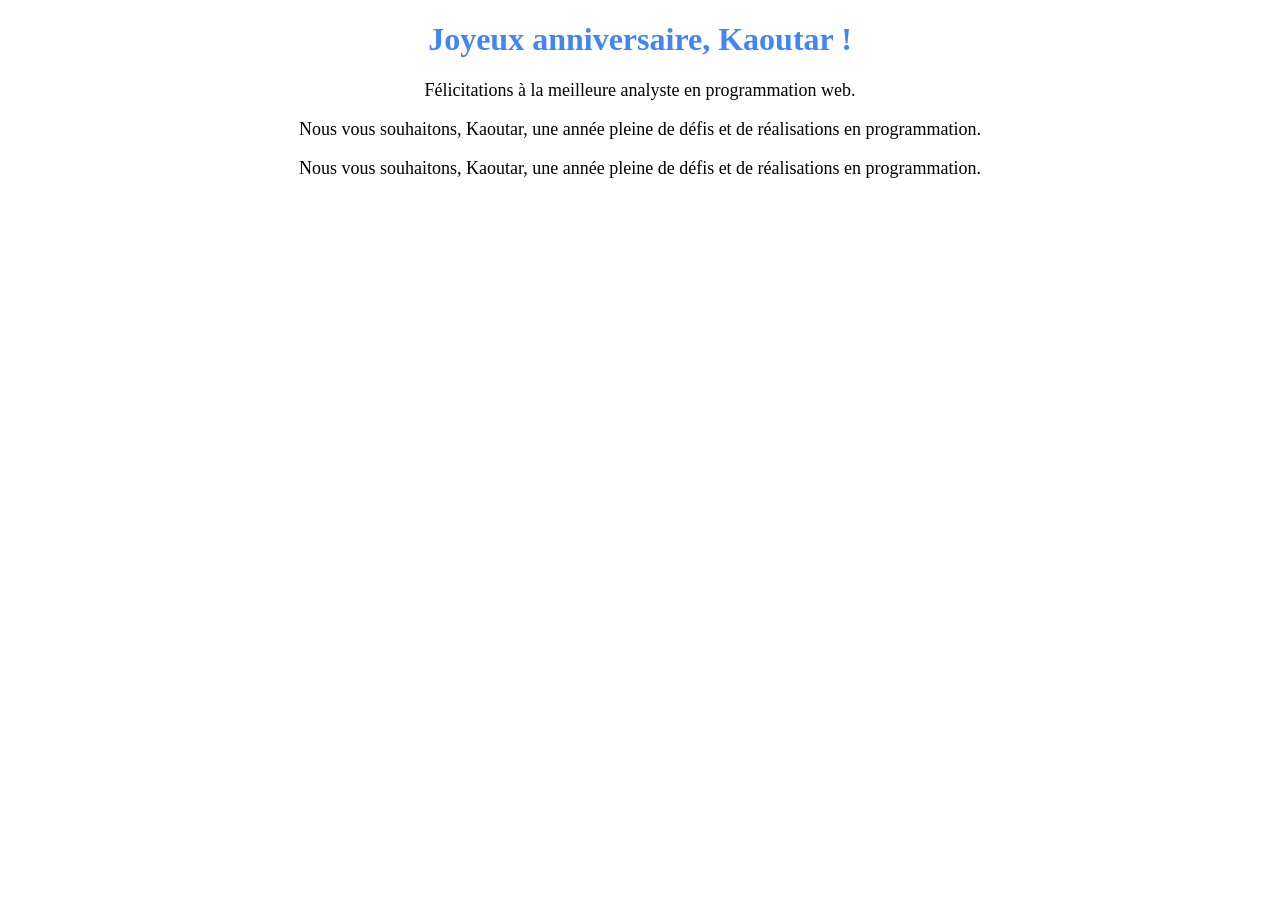
==== index.html @ 5db0854c "first commit" ====
<!DOCTYPE html>
<html lang="fr">
<head>
    <meta charset="UTF-8">
    <meta name="viewport" content="width=device-width, initial-scale=1.0">
    <title>Félicitations d'anniversaire</title>
</head>
<body>

    <h1 style="text-align: center; color: #4285f4;">Joyeux anniversaire, Kaoutar !</h1>
    <p style="text-align: center; font-size: 18px;">Félicitations à la meilleure analyste en programmation web.</p>
    <p style="text-align: center; font-size: 18px;">Nous vous souhaitons, Kaoutar, une année pleine de défis et de réalisations en programmation.</p>
    <p style="text-align: center; font-size: 18px;">Nous vous souhaitons, Kaoutar, une année pleine de défis et de réalisations en programmation.</p>


</body>
</html>
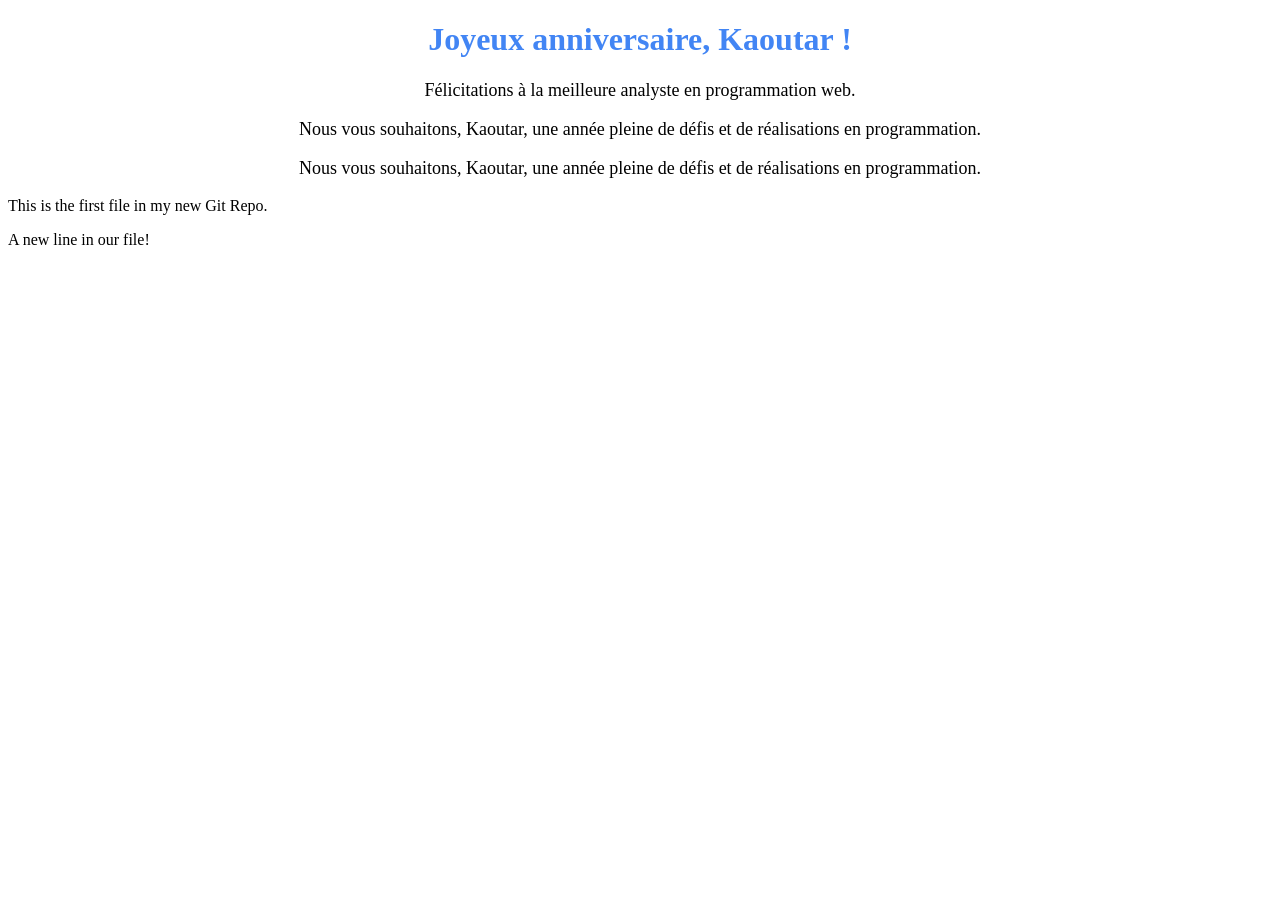
==== commit b0ddda52: "change in my new branch" ====
--- a/index.html
+++ b/index.html
@@ -12,6 +12,9 @@
     <p style="text-align: center; font-size: 18px;">Nous vous souhaitons, Kaoutar, une année pleine de défis et de réalisations en programmation.</p>
     <p style="text-align: center; font-size: 18px;">Nous vous souhaitons, Kaoutar, une année pleine de défis et de réalisations en programmation.</p>
 
+    <p>This is the first file in my new Git Repo.</p>
+    <p>A new line in our file!</p>
+
 
 </body>
 </html>
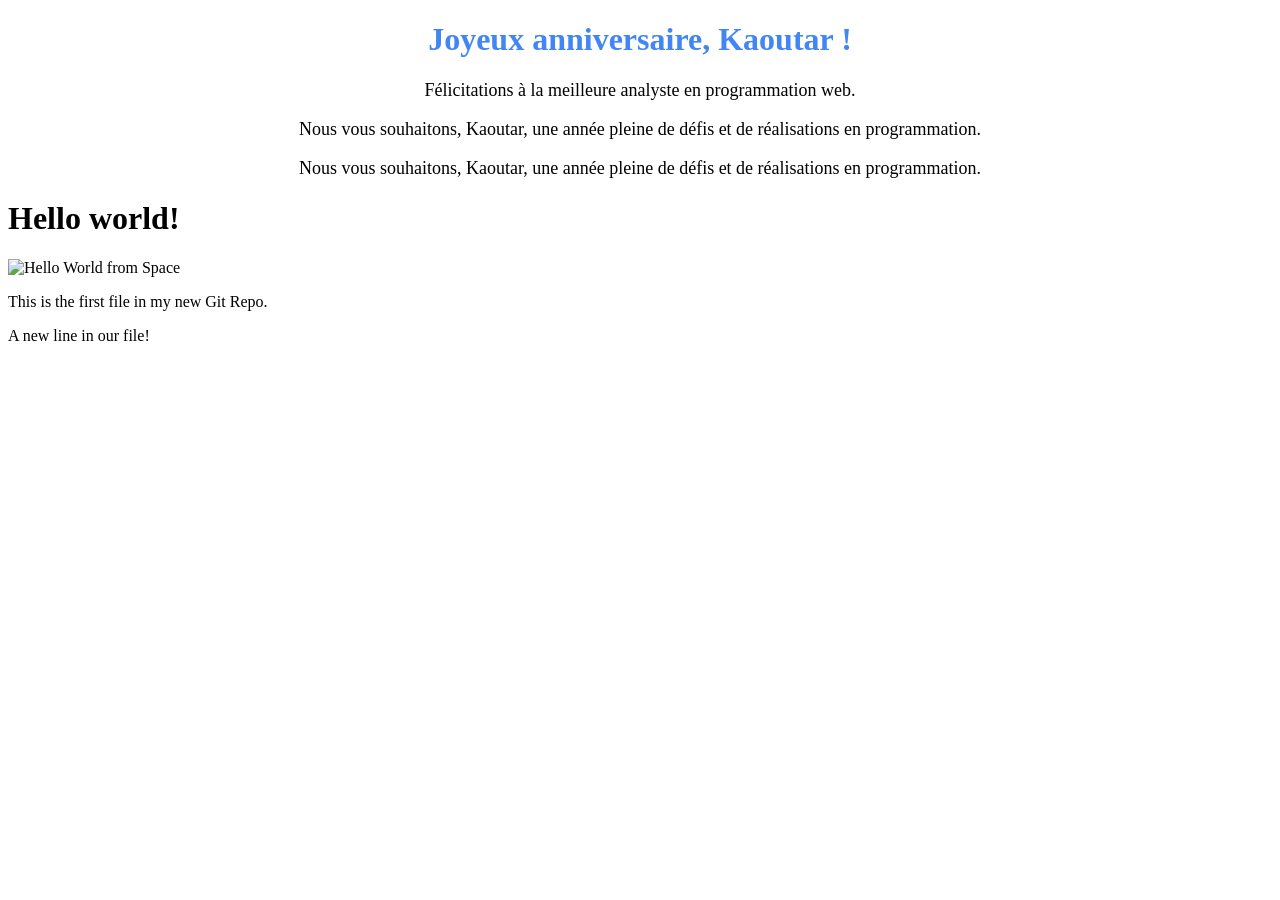
==== commit b4844f13: "change in my new branch" ====
--- a/index.html
+++ b/index.html
@@ -12,9 +12,11 @@
     <p style="text-align: center; font-size: 18px;">Nous vous souhaitons, Kaoutar, une année pleine de défis et de réalisations en programmation.</p>
     <p style="text-align: center; font-size: 18px;">Nous vous souhaitons, Kaoutar, une année pleine de défis et de réalisations en programmation.</p>
 
+    <h1>Hello world!</h1>
+    <div><img src="20230430_130737.jpg" alt="Hello World from Space"
+    style="width:100%;max-width:960px"></div>
     <p>This is the first file in my new Git Repo.</p>
     <p>A new line in our file!</p>
 
-
 </body>
 </html>
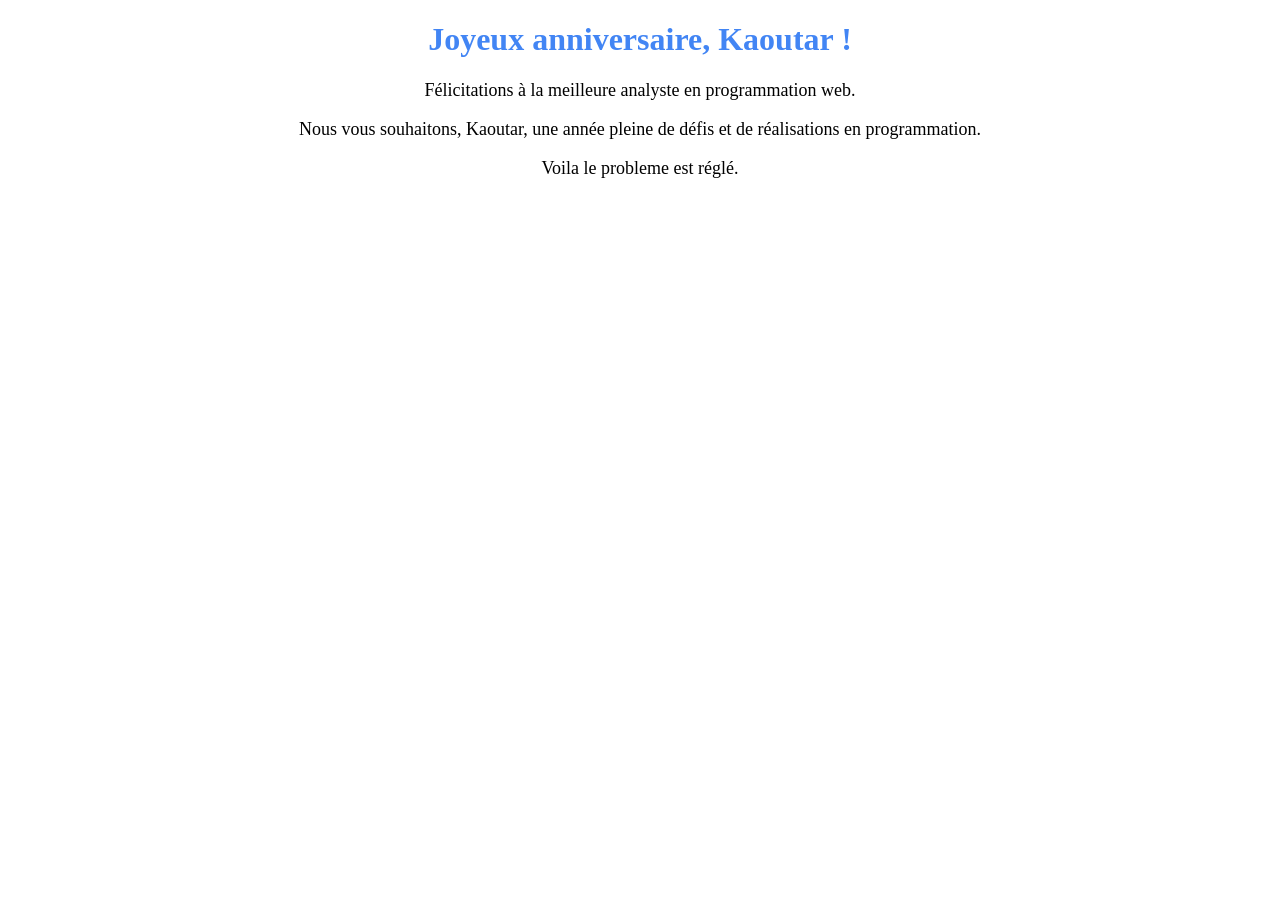
==== commit 7147592d: "fixer le probleme" ====
--- a/index.html
+++ b/index.html
@@ -10,13 +10,8 @@
     <h1 style="text-align: center; color: #4285f4;">Joyeux anniversaire, Kaoutar !</h1>
     <p style="text-align: center; font-size: 18px;">Félicitations à la meilleure analyste en programmation web.</p>
     <p style="text-align: center; font-size: 18px;">Nous vous souhaitons, Kaoutar, une année pleine de défis et de réalisations en programmation.</p>
-    <p style="text-align: center; font-size: 18px;">Nous vous souhaitons, Kaoutar, une année pleine de défis et de réalisations en programmation.</p>
+    <p style="text-align: center; font-size: 18px;">Voila le probleme est réglé.</p>
 
-    <h1>Hello world!</h1>
-    <div><img src="20230430_130737.jpg" alt="Hello World from Space"
-    style="width:100%;max-width:960px"></div>
-    <p>This is the first file in my new Git Repo.</p>
-    <p>A new line in our file!</p>
 
 </body>
 </html>
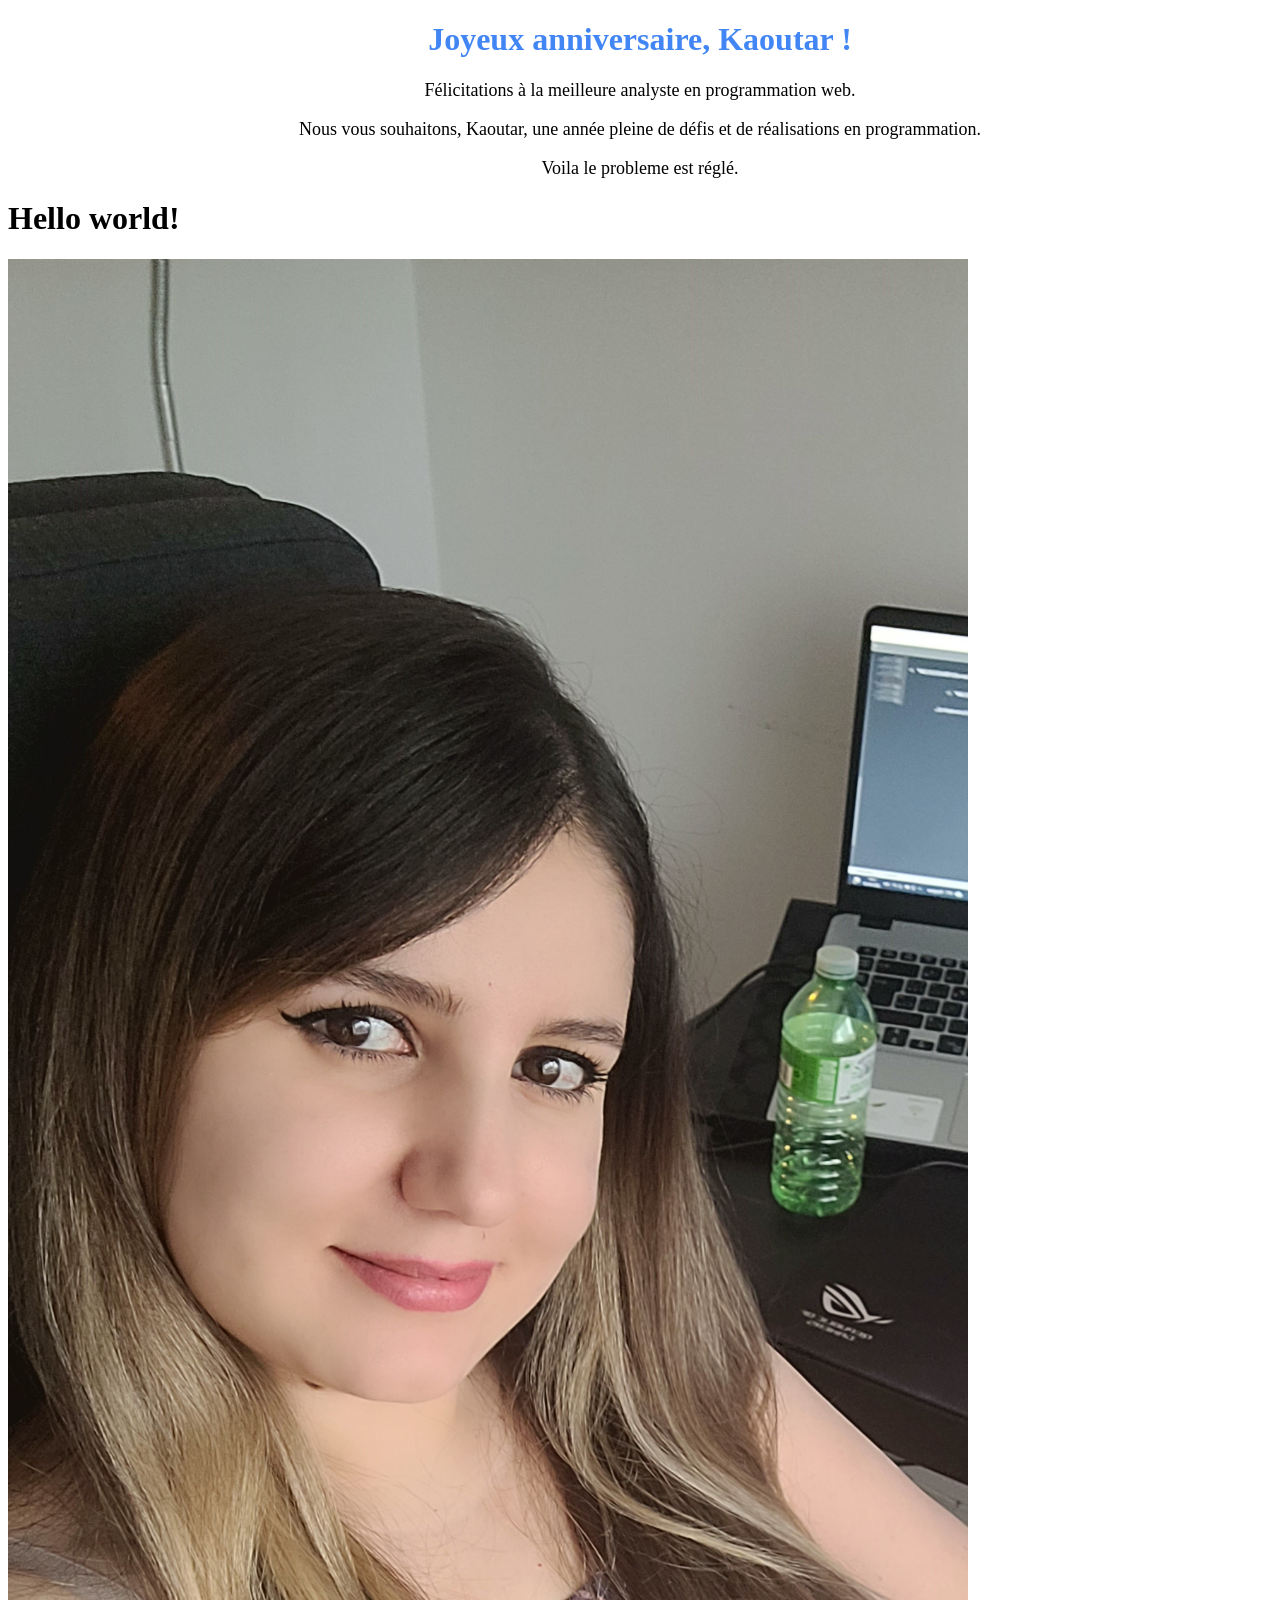
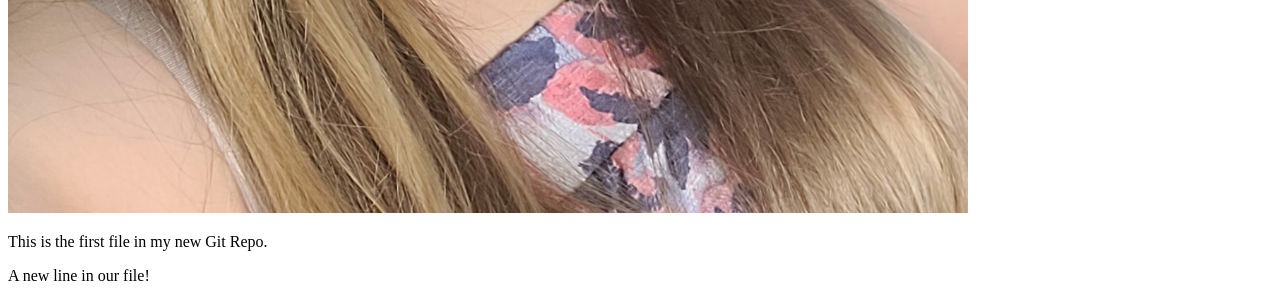
==== commit 1114d775: "add git fichier" ====
--- a/index.html
+++ b/index.html
@@ -12,6 +12,11 @@
     <p style="text-align: center; font-size: 18px;">Nous vous souhaitons, Kaoutar, une année pleine de défis et de réalisations en programmation.</p>
     <p style="text-align: center; font-size: 18px;">Voila le probleme est réglé.</p>
 
+    <h1>Hello world!</h1>
+    <div><img src="20230430_130737.jpg" alt="Hello World from Space"
+    style="width:100%;max-width:960px"></div>
+    <p>This is the first file in my new Git Repo.</p>
+    <p>A new line in our file!</p>
 
 </body>
 </html>
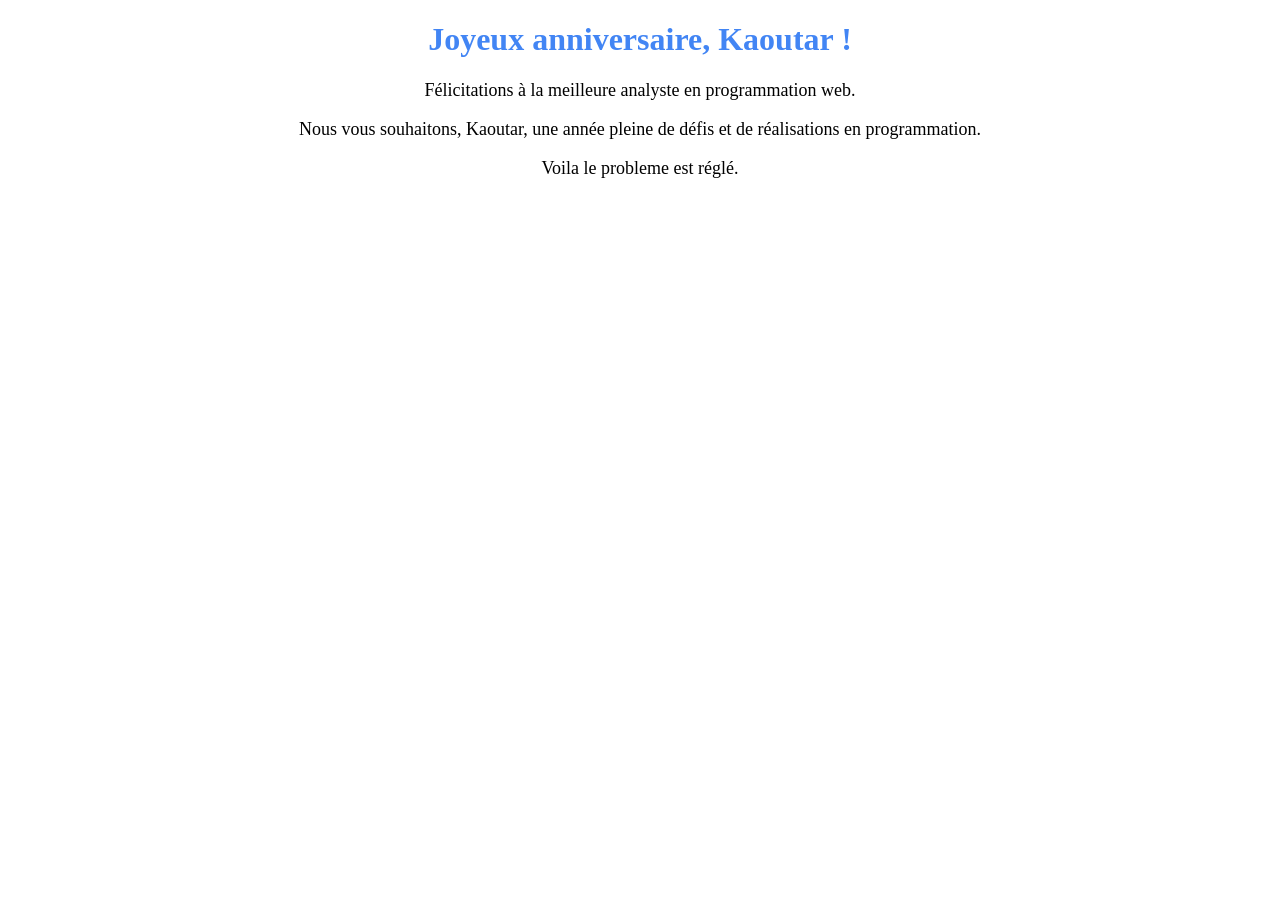
==== commit af1ebe66: "Revert "add git fichier" This reverts commit 1114d7751cd40af0a71be4ec9295fc4207320656, reversing cha" ====
--- a/index.html
+++ b/index.html
@@ -12,11 +12,6 @@
     <p style="text-align: center; font-size: 18px;">Nous vous souhaitons, Kaoutar, une année pleine de défis et de réalisations en programmation.</p>
     <p style="text-align: center; font-size: 18px;">Voila le probleme est réglé.</p>
 
-    <h1>Hello world!</h1>
-    <div><img src="20230430_130737.jpg" alt="Hello World from Space"
-    style="width:100%;max-width:960px"></div>
-    <p>This is the first file in my new Git Repo.</p>
-    <p>A new line in our file!</p>
 
 </body>
 </html>
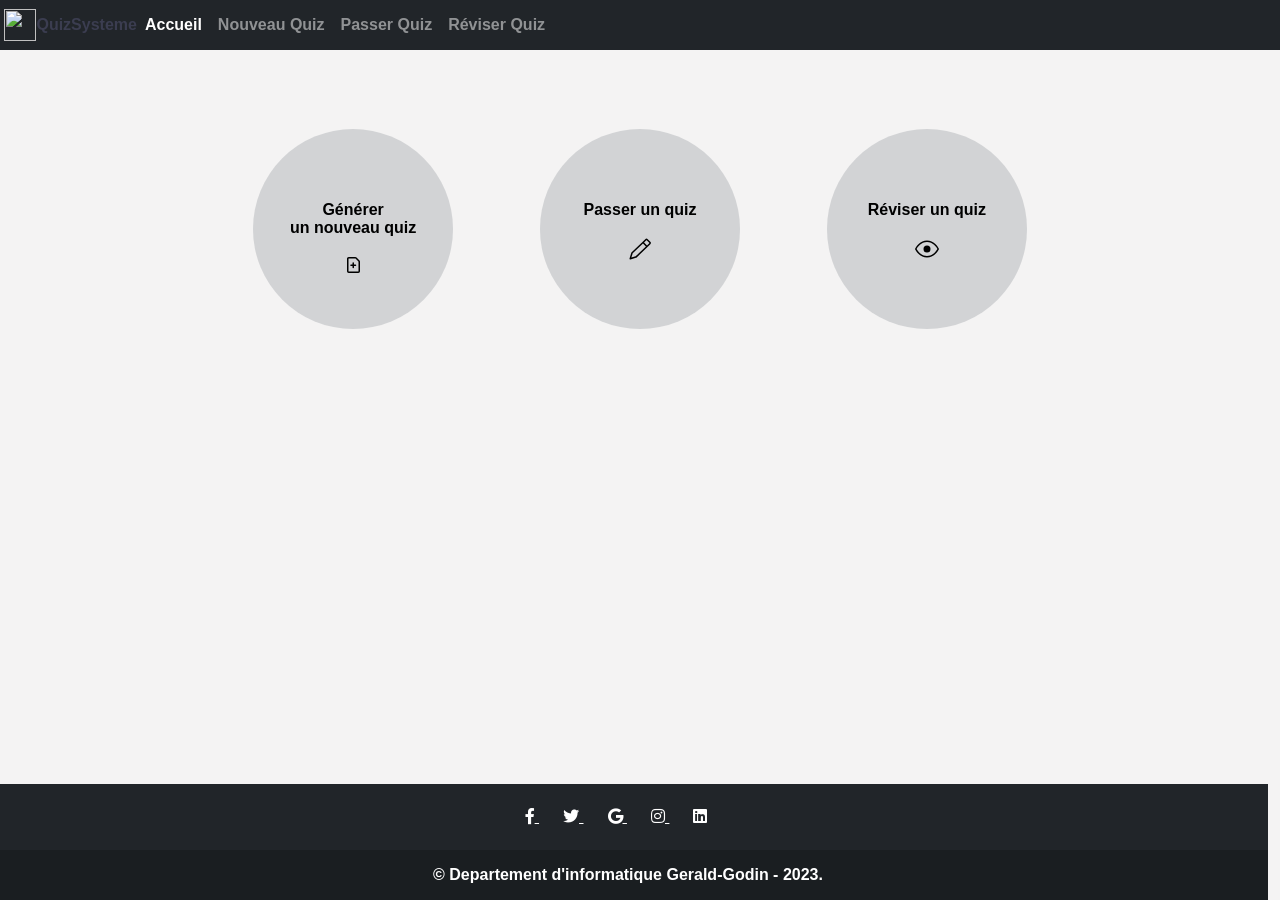
==== commit 21cedc6b: "projet app quiz initial commit" ====
--- a/index.html
+++ b/index.html
@@ -1,17 +1,120 @@
 <!DOCTYPE html>
-<html lang="fr">
+<html lang="en">
 <head>
     <meta charset="UTF-8">
-    <meta name="viewport" content="width=device-width, initial-scale=1.0">
-    <title>Félicitations d'anniversaire</title>
+    <title>Quiz Application</title>
+    <link rel="stylesheet" href="css/bootstrap.min.css">
+    <script src="js/bootstrap.bundle.min.js"></script>
+
+    <link rel="stylesheet" href="https://stackpath.bootstrapcdn.com/bootstrap/4.5.2/css/bootstrap.min.css"
+          integrity="sha384-JcKb8q3iqJ61gNV9KGb8thSsNjpSL0n8PARn9HuZOnIxN0hoP+VmmDGMN5t9UJ0Z" crossorigin="anonymous">
+    <link href="https://cdn.jsdelivr.net/npm/bootstrap@5.2.2/dist/css/bootstrap.min.css" rel="stylesheet"
+          integrity="sha384-Zenh87qX5JnK2Jl0vWa8Ck2rdkQ2Bzep5IDxbcnCeuOxjzrPF/et3URy9Bv1WTRi" crossorigin="anonymous">
+    <link href="https://use.fontawesome.com/releases/v5.0.4/css/all.css" rel="stylesheet">
+    <link rel="stylesheet" href="css/style.css">
 </head>
 <body>
+<!--NavBAr - Start -->
+<div class="row">
+    <div class="col-12">
+        <nav class="navbar navbar-expand-lg navbar-dark bg-dark">
+            <div>&nbsp;</div>
+            <img class="logoGift"
+                 src="https://cpwebassets.codepen.io/assets/favicon/apple-touch-icon-5ae1a0698dcc2402e9712f7d01ed509a57814f994c660df9f7a952f3060705ee.png"
+                 alt=""> <span>QuizSysteme</span>
+            <button class="navbar-toggler" type="button" data-toggle="collapse" data-target="#navbarSupportedContent"
+                    aria-controls="navbarSupportedContent" aria-expanded="false" aria-label="Toggle navigation">
+                <span class="navbar-toggler-icon"></span>
+            </button>
+            <div class="collapse navbar-collapse" id="navbarSupportedContent">
+                <ul class="navbar-nav mr-auto">
+                    <li class="nav-item active">
+                        <a class="nav-link" href="index.html">Accueil</a>
+                    </li>
+                    <li class="nav-item">
+                        <a class="nav-link" href="addNewQuiz.html">Nouveau Quiz</a>
+                    </li>
+                    <li class="nav-item">
+                        <a class="nav-link" href="passerUnQuiz.html">Passer Quiz</a>
+                    </li>
+                    <li class="nav-item">
+                        <a class="nav-link" href="reviserUnQuiz.html">Réviser Quiz</a>
+                    </li>
+                </ul>
+            </div>
+        </nav>
+    </div>
+</div>
+<!--NavBAr - End -->
 
-    <h1 style="text-align: center; color: #4285f4;">Joyeux anniversaire, Kaoutar !</h1>
-    <p style="text-align: center; font-size: 18px;">Félicitations à la meilleure analyste en programmation web.</p>
-    <p style="text-align: center; font-size: 18px;">Nous vous souhaitons, Kaoutar, une année pleine de défis et de réalisations en programmation.</p>
-    <p style="text-align: center; font-size: 18px;">Voila le probleme est réglé.</p>
+<br>
+<br>
+<div class="row">
+    <div class="col-2"></div>
+    <div class="col-8 text-center">
+        <div class="row h-100 d-flex align-items-center justify-content-center">
+            <div class="col-4 bg-secondary bg-opacity-25 rounded-circle taille">
+                <br><br><br><br>
+                <a class="text-center text-decoration-none text-black"
+                   href="addNewQuiz.html">Générer <br>un nouveau quiz</a>
+                <br><br>
+                <svg xmlns="http://www.w3.org/2000/svg" viewBox="0 0 16 16" width="16" height="16">
+                    <path d="M2 1.75C2 .784 2.784 0 3.75 0h6.586c.464 0 .909.184 1.237.513l2.914 2.914c.329.328.513.773.513 1.237v9.586A1.75 1.75 0 0 1 13.25 16h-9.5A1.75 1.75 0 0 1 2 14.25Zm1.75-.25a.25.25 0 0 0-.25.25v12.5c0 .138.112.25.25.25h9.5a.25.25 0 0 0 .25-.25V4.664a.25.25 0 0 0-.073-.177l-2.914-2.914a.25.25 0 0 0-.177-.073Zm4.48 3.758a.75.75 0 0 1 .755.745l.01 1.497h1.497a.75.75 0 0 1 0 1.5H9v1.507a.75.75 0 0 1-1.5 0V9.005l-1.502.01a.75.75 0 0 1-.01-1.5l1.507-.01-.01-1.492a.75.75 0 0 1 .745-.755Z"></path>
+                </svg>
+            </div>
+            <div class="col-4 bg-secondary bg-opacity-25 rounded-circle taille">
+                <br><br><br><br>
+                <a class="text-center text-decoration-none text-black" href="passerUnQuiz.html">Passer un quiz</a>
+                <br><br>
+                <svg xmlns="http://www.w3.org/2000/svg" viewBox="0 0 24 24" width="24" height="24">
+                    <path d="M17.263 2.177a1.75 1.75 0 0 1 2.474 0l2.586 2.586a1.75 1.75 0 0 1 0 2.474L19.53 10.03l-.012.013L8.69 20.378a1.753 1.753 0 0 1-.699.409l-5.523 1.68a.748.748 0 0 1-.747-.188.748.748 0 0 1-.188-.747l1.673-5.5a1.75 1.75 0 0 1 .466-.756L14.476 4.963ZM4.708 16.361a.26.26 0 0 0-.067.108l-1.264 4.154 4.177-1.271a.253.253 0 0 0 .1-.059l10.273-9.806-2.94-2.939-10.279 9.813ZM19 8.44l2.263-2.262a.25.25 0 0 0 0-.354l-2.586-2.586a.25.25 0 0 0-.354 0L16.061 5.5Z"></path>
+                </svg>
+            </div>
+            <div class="col-4 bg-secondary bg-opacity-25 rounded-circle taille">
+                <br><br><br><br>
+                <a class="text-center text-decoration-none text-black" href="reviserUnQuiz.html">Réviser un quiz</a>
+                <br><br>
+                <svg xmlns="http://www.w3.org/2000/svg" viewBox="0 0 24 24" width="24" height="24">
+                    <path d="M15.5 12a3.5 3.5 0 1 1-7 0 3.5 3.5 0 0 1 7 0Z"></path>
+                    <path d="M12 3.5c3.432 0 6.124 1.534 8.054 3.241 1.926 1.703 3.132 3.61 3.616 4.46a1.6 1.6 0 0 1 0 1.598c-.484.85-1.69 2.757-3.616 4.461-1.929 1.706-4.622 3.24-8.054 3.24-3.432 0-6.124-1.534-8.054-3.24C2.02 15.558.814 13.65.33 12.8a1.6 1.6 0 0 1 0-1.598c.484-.85 1.69-2.757 3.616-4.462C5.875 5.034 8.568 3.5 12 3.5ZM1.633 11.945a.115.115 0 0 0-.017.055c.001.02.006.039.017.056.441.774 1.551 2.527 3.307 4.08C6.691 17.685 9.045 19 12 19c2.955 0 5.31-1.315 7.06-2.864 1.756-1.553 2.866-3.306 3.307-4.08a.111.111 0 0 0 .017-.056.111.111 0 0 0-.017-.056c-.441-.773-1.551-2.527-3.307-4.08C17.309 6.315 14.955 5 12 5 9.045 5 6.69 6.314 4.94 7.865c-1.756 1.552-2.866 3.306-3.307 4.08Z"></path>
+                </svg>
+            </div>
 
 
+        </div>
+        <div class="col-2"></div>
+
+    </div>
+
+    <!-- Footer - Start -->
+    <footer class="bg-dark text-center text-white col-12">
+        <div class="row">
+            <div class="container p-4 pb-0 col-12">
+                <section class="mb-4">
+                    <a href="" class="text-white me-4">
+                        <i class="fab fa-facebook-f"></i>
+                    </a>
+                    <a href="" class="text-white me-4">
+                        <i class="fab fa-twitter"></i>
+                    </a>
+                    <a href="" class="text-white me-4">
+                        <i class="fab fa-google"></i>
+                    </a>
+                    <a href="" class="text-white me-4">
+                        <i class="fab fa-instagram"></i>
+                    </a>
+                    <a href="" class="text-white me-4">
+                        <i class="fab fa-linkedin"></i>
+                    </a>
+                </section>
+            </div>
+        </div>
+        <div class="row">
+            <div class="text-center p-3 col-12" style="background-color: rgba(0, 0, 0, 0.2);">
+                &copy; Departement d'informatique Gerald-Godin - 2023.
+            </div>
+        </div>
+    </footer>
+    <!--Footer - End -->
 </body>
-</html>
+</html>
--- a/css/style.css
+++ b/css/style.css
@@ -0,0 +1,28 @@
+
+body {
+    margin: 0;
+    color: #3b3d50;
+    background: rgba(239, 237, 237, 0.66);
+    font: 600 16px/18px 'Open Sans', sans-serif;
+}
+
+
+.navbar {
+    border-radius: 0px !important;
+}
+
+.logoGift {
+    width: 32px;
+    height: 32px;
+}
+
+footer {
+    position: fixed !important;
+    bottom: 0 !important;
+}
+
+.taille{
+    width: 200px;
+    height: 200px;
+    margin: 5%;
+}
